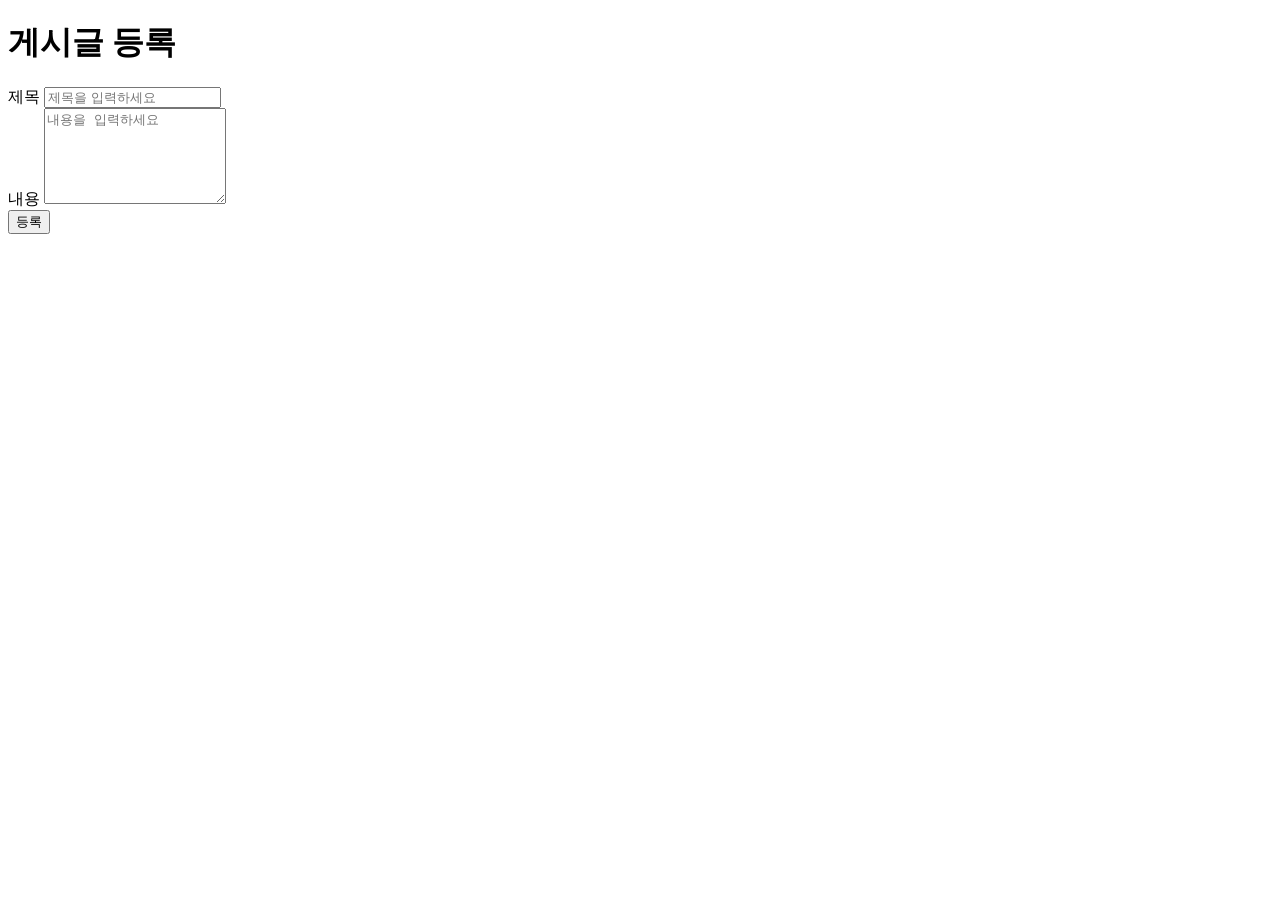
==== boardPrompt/src/main/resources/static/index.html @ 79cfa2d5 "feat: 게시글 등록 구현" ====
<!DOCTYPE html>
<html lang="ko">
<head>
    <meta charset="UTF-8">
    <meta name="viewport" content="width=device-width, initial-scale=1.0">
    <title>게시글 등록</title>
    <link rel="stylesheet" href="/css/style.css">
</head>
<body>
    <div class="container">
        <h1>게시글 등록</h1>
        <form id="postForm" class="post-form">
            <div class="field">
                <label for="title">제목</label>
                <input type="text" id="title" name="title" required placeholder="제목을 입력하세요">
            </div>
            <div class="field">
                <label for="content">내용</label>
                <textarea id="content" name="content" rows="6" required placeholder="내용을 입력하세요"></textarea>
            </div>
            <button type="submit" class="btn">등록</button>
        </form>
        <div id="message" class="message" aria-live="polite"></div>
    </div>
    <script src="/js/post-create.js"></script>
</body>
</html>
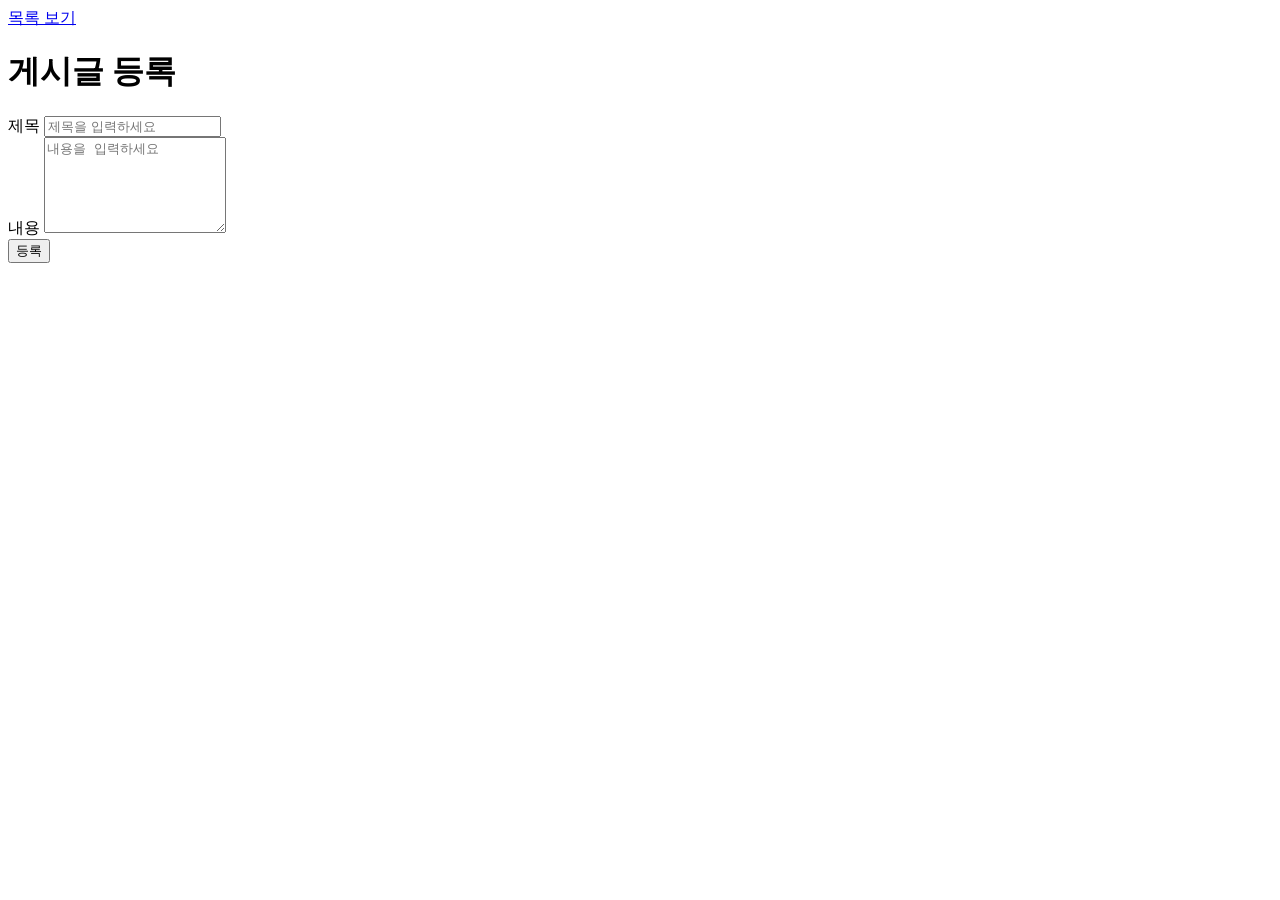
==== commit 559f938b: "feat:게시글 조회" ====
--- a/boardPrompt/src/main/resources/static/index.html
+++ b/boardPrompt/src/main/resources/static/index.html
@@ -8,6 +8,7 @@
 </head>
 <body>
     <div class="container">
+        <nav class="nav-link"><a href="/post-list.html">목록 보기</a></nav>
         <h1>게시글 등록</h1>
         <form id="postForm" class="post-form">
             <div class="field">
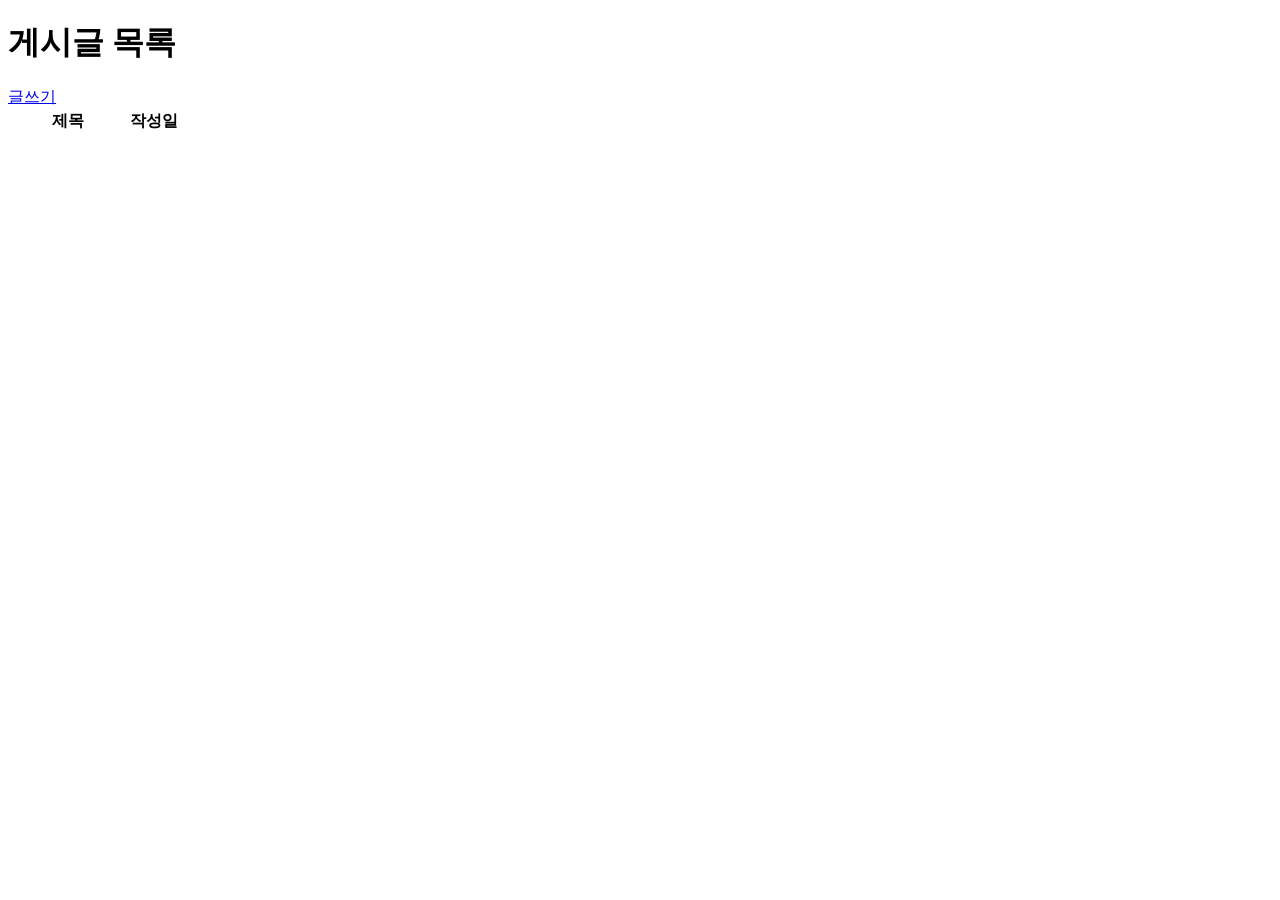
==== commit 5b25eb97: "feat: 게시글 조회" ====
--- a/boardPrompt/src/main/resources/static/index.html
+++ b/boardPrompt/src/main/resources/static/index.html
@@ -3,26 +3,34 @@
 <head>
     <meta charset="UTF-8">
     <meta name="viewport" content="width=device-width, initial-scale=1.0">
-    <title>게시글 등록</title>
-    <link rel="stylesheet" href="/css/style.css">
+    <title>게시글 목록</title>
+    <link rel="stylesheet" href="/css/post.css">
 </head>
 <body>
-    <div class="container">
-        <nav class="nav-link"><a href="/post-list.html">목록 보기</a></nav>
-        <h1>게시글 등록</h1>
-        <form id="postForm" class="post-form">
-            <div class="field">
-                <label for="title">제목</label>
-                <input type="text" id="title" name="title" required placeholder="제목을 입력하세요">
-            </div>
-            <div class="field">
-                <label for="content">내용</label>
-                <textarea id="content" name="content" rows="6" required placeholder="내용을 입력하세요"></textarea>
-            </div>
-            <button type="submit" class="btn">등록</button>
-        </form>
-        <div id="message" class="message" aria-live="polite"></div>
+<div class="container">
+    <header class="page-header">
+        <h1>게시글 목록</h1>
+        <a href="/post-create.html" class="btn btn-primary">글쓰기</a>
+    </header>
+
+    <div id="messageArea" class="message-area" aria-live="polite"></div>
+
+    <div id="listArea">
+        <table class="post-table">
+            <thead>
+            <tr>
+                <th style="width: 70%">제목</th>
+                <th style="width: 30%">작성일</th>
+            </tr>
+            </thead>
+            <tbody id="postListBody">
+            <!-- 데이터 로드 후 채움 -->
+            </tbody>
+        </table>
     </div>
-    <script src="/js/post-create.js"></script>
+</div>
+
+<script src="/js/post-list.js"></script>
 </body>
 </html>
+
